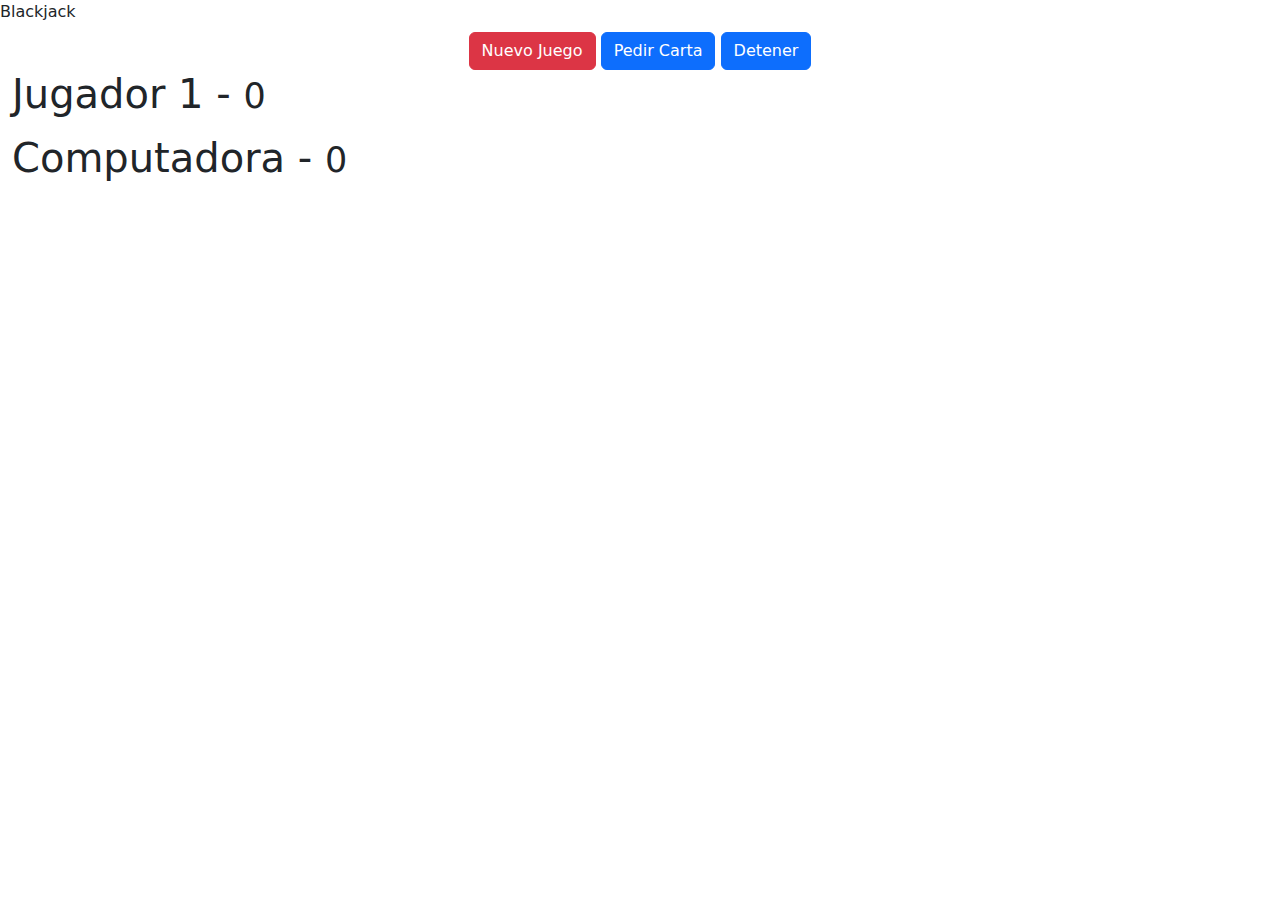
==== index.html @ 6994698d "First commit" ====
<!doctype html>
<html lang="en">
  <head>
    <meta charset="UTF-8" />
    <link rel="icon" type="image/svg+xml" href="/vite.svg" />
    <meta name="viewport" content="width=device-width, initial-scale=1.0" />
    <title>BlackJack Vite</title>
    <link href="https://cdn.jsdelivr.net/npm/bootstrap@5.3.3/dist/css/bootstrap.min.css" rel="stylesheet" integrity="sha384-QWTKZyjpPEjISv5WaRU9OFeRpok6YctnYmDr5pNlyT2bRjXh0JMhjY6hW+ALEwIH" crossorigin="anonymous">
  </head>
  <body>

    
    <header class="titulo">
      Blackjack
  </header>

  <div class="row mt-2">
      <div class="col text-center">
          <button id="btnNuevo" class="btn btn-danger">Nuevo Juego</button>
          <button id="btnPedir" class="btn btn-primary">Pedir Carta</button>
          <button id="btnDetener" class="btn btn-primary">Detener</button>

      </div>
  </div>

  <div class="row container">
      <div class="col">

          <h1>Jugador 1 - <small>0</small></h1>
          <div id="jugador-cartas">
              <!-- <img class="carta" src="cartas/2C.png"> -->
          </div>

      </div>
  </div>


  <div class="row container mt-2">
      <div class="col">

          <h1>Computadora - <small>0</small></h1>
          <div id="computadora-cartas">
              <!-- <img class="carta" src="cartas/10H.png"> -->
          </div>

      </div>
  </div>

    <div id="app"></div>
    <script type="module" src="./main.js"></script>
  </body>
</html>
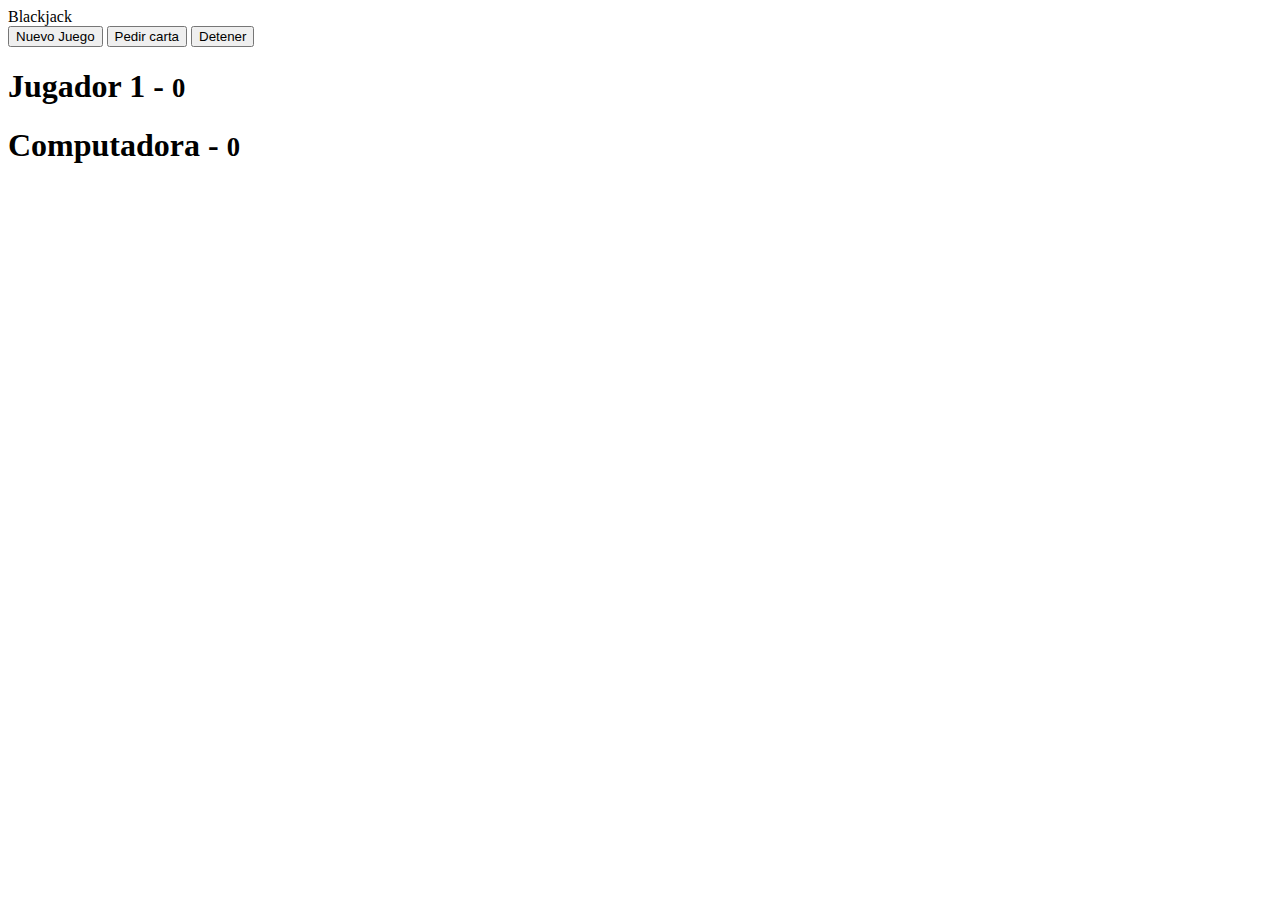
==== commit 64b702e2: "Traspaso nuevo proyecto" ====
--- a/index.html
+++ b/index.html
@@ -1,52 +1,53 @@
-<!doctype html>
+<!DOCTYPE html>
 <html lang="en">
   <head>
     <meta charset="UTF-8" />
-    <link rel="icon" type="image/svg+xml" href="/vite.svg" />
+    <link rel="icon" type="image/svg+xml" href="favicon.svg" />
     <meta name="viewport" content="width=device-width, initial-scale=1.0" />
-    <title>BlackJack Vite</title>
-    <link href="https://cdn.jsdelivr.net/npm/bootstrap@5.3.3/dist/css/bootstrap.min.css" rel="stylesheet" integrity="sha384-QWTKZyjpPEjISv5WaRU9OFeRpok6YctnYmDr5pNlyT2bRjXh0JMhjY6hW+ALEwIH" crossorigin="anonymous">
+    <title>Blackjack - Vite</title>
+
+    <!-- CSS only -->
+    <link href="https://cdn.jsdelivr.net/npm/bootstrap@5.2.2/dist/css/bootstrap.min.css" rel="stylesheet" integrity="sha384-Zenh87qX5JnK2Jl0vWa8Ck2rdkQ2Bzep5IDxbcnCeuOxjzrPF/et3URy9Bv1WTRi" crossorigin="anonymous">
   </head>
   <body>
 
+    <header class="titulo">
+        Blackjack
+    </header>
     
-    <header class="titulo">
-      Blackjack
-  </header>
+    <div class="row mt-2">
+        <div id="divBotones" class="col text-center">
 
-  <div class="row mt-2">
-      <div class="col text-center">
-          <button id="btnNuevo" class="btn btn-danger">Nuevo Juego</button>
-          <button id="btnPedir" class="btn btn-primary">Pedir Carta</button>
-          <button id="btnDetener" class="btn btn-primary">Detener</button>
+            <button id="btnNuevo" class="btn btn-danger">Nuevo Juego</button>
+            <button id="btnPedir" class="btn btn-primary">Pedir carta</button>
+            <button id="btnDetener" class="btn btn-primary">Detener</button> 
 
-      </div>
-  </div>
+        </div>
+    </div>
 
-  <div class="row container">
-      <div class="col">
+    <div class="row container">
+        <div class="col">
 
-          <h1>Jugador 1 - <small>0</small></h1>
-          <div id="jugador-cartas">
-              <!-- <img class="carta" src="cartas/2C.png"> -->
-          </div>
+            <h1>Jugador 1 - <small>0</small></h1>
+            <div id="jugador-cartas">
+                <!-- <img class="carta" src="assets/cartas/2C.png"> -->
+            </div>
 
-      </div>
-  </div>
+        </div>
+    </div>
 
+    <div class="row container mt-2">
+        <div class="col">
 
-  <div class="row container mt-2">
-      <div class="col">
+            <h1>Computadora - <small>0</small></h1>
+            <div id="computadora-cartas">
+                <!-- <img class="carta" src="assets/cartas/3C.png"> -->
+            </div>
 
-          <h1>Computadora - <small>0</small></h1>
-          <div id="computadora-cartas">
-              <!-- <img class="carta" src="cartas/10H.png"> -->
-          </div>
-
-      </div>
-  </div>
+        </div>
+    </div>
 
     <div id="app"></div>
-    <script type="module" src="./main.js"></script>
+    <script type="module" src="/main.js"></script>
   </body>
 </html>
